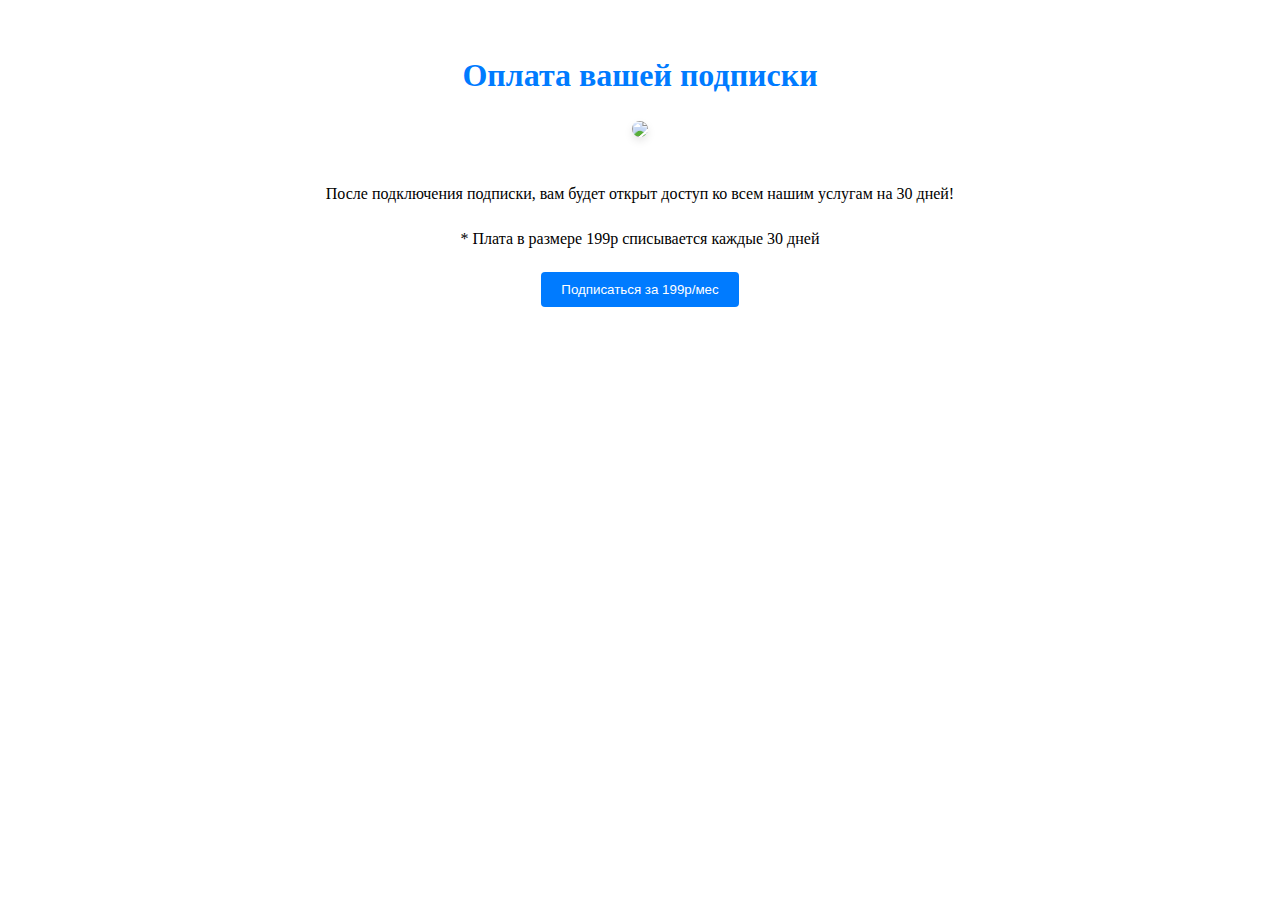
==== index.html @ bf4a826c "Update index.html" ====
<!DOCTYPE html>
<html lang="ru">
<head>
    <meta charset="UTF-8">
    <meta name="viewport" content="width=device-width, user-scalable=no, initial-scale=1.0">
    <meta http-equiv="X-UA-Compatible" content="ie=edge">
    <title>Shop</title>
    <style>
        body {
            font-family: Bradley Hand, cursive;
            line-height: 1.6;
            margin: 0;
            padding: 0;
            background: var(--tg-theme-bg-color);
        }

        #main {
            text-align: center;
            margin: 50px auto;
        }

        h1 {
            color: #007bff;
            font-size: 32px;
            margin-bottom: 20px;
        }

        img {
            max-width: 100%;
            height: auto;
            border-radius: 8px;
            box-shadow: 0 4px 8px rgba(0, 0, 0, 0.1);
            margin-bottom: 20px;
        }

        p {
            font-size: 16px;
            line-height: 1.6;
            margin-bottom: 20px;
            color: var(--tg-theme-text-color):
        }

        button {
            background-color: #007bff;
            color: #fff;
            padding: 10px 20px;
            border: none;
            border-radius: 4px;
            cursor: pointer;
        }

        button:hover {
            background-color: #0056b3;
        }

        /* Стили для всплывающих полей */
        .hidden-inputs {
            display: none;
            text-align: center;
            margin-bottom: 100px; /* Добавим маргин, чтобы поля не закрывались */
        }

        .hidden-inputs input {
            width: 100%;
            padding: 10px;
            margin-bottom: 10px;
            border: 1px solid #ccc;
            border-radius: 4px;
        }
    </style>
</head>
<body>
    <div id="main">
        <h1>Оплата вашей подписки</h1>
        <img src="https://imageup.ru/img156/4439305/podpi.jpg">
        <p>После подключения подписки, вам будет открыт доступ ко всем нашим услугам на 30 дней!</p>
        <p>* Плата в размере 199р списывается каждые 30 дней</p>
        <button id="buy">Подписаться за 199р/мес</button>
        <!-- Всплывающие поля для email, phone, name, pass -->
        <div class="hidden-inputs" id="hiddenInputs">
            <input type="email" placeholder="Введите ваш email">
            <input type="text" placeholder="Введите ваш телефон">
            <input type="text" placeholder="Введите ваше имя">
            <input type="password" placeholder="Введите пароль">
            <!-- Добавьте здесь ещё поля, если необходимо -->
            <button id="subscribeBtn">Подписаться</button>
        </div>
    </div>
    <script>
        const mainContainer = document.getElementById("main");
        const hiddenInputs = document.getElementById("hiddenInputs");

        document.getElementById("buy").addEventListener("click", function () {
            hiddenInputs.style.display = "block";
        });

        document.getElementById("subscribeBtn").addEventListener("click", function () {
            // Здесь вы можете обработать значения полей и выполнить необходимые действия
            alert("Вы успешно подписались!");
        });

        // Обработчик события для полей ввода, чтобы при нажатии Enter переходить на следующее поле
        const inputFields = document.querySelectorAll("#hiddenInputs input");
        inputFields.forEach((input, index) => {
            input.addEventListener("keyup", function (event) {
                if (event.key === "Enter") {
                    if (index < inputFields.length - 1) {
                        inputFields[index + 1].focus();
                    } else {
                        // Если это последнее поле, можно выполнить какое-либо действие или отправить форму
                        // Например, document.getElementById("subscribeBtn").click(); для нажатия кнопки "Подписаться"
                        // В данном примере просто убираем фокус с поля ввода
                        input.blur();
                    }
                }
            });
        });

        // Обработчик события для поля ввода, чтобы смещать контейнер вверх при фокусе на нем
        const inputElements = document.querySelectorAll("#hiddenInputs input");
        inputElements.forEach((inputElement) => {
            inputElement.addEventListener("focus", function () {
                mainContainer.style.transform = "translateY(-40%)";
            });

            inputElement.addEventListener("blur", function () {
                mainContainer.style.transform = "translateY(0)";
            });
        });
    </script>
    <script src="https://telegram.org/js/telegram-web-app.js"></script>
    <script>
        
    </script>
</body>
</html>
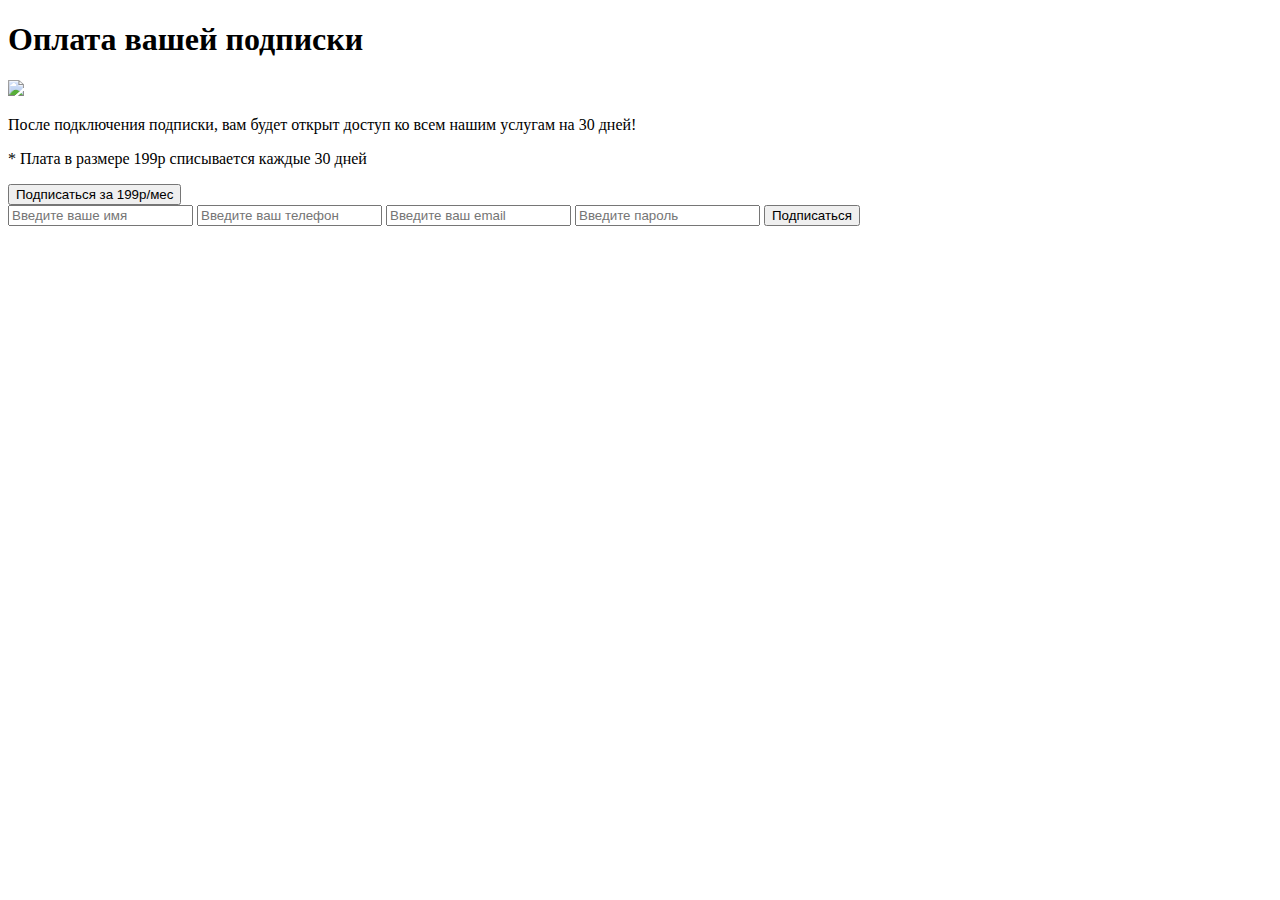
==== commit 3ac3fb00: "Update index.html" ====
--- a/index.html
+++ b/index.html
@@ -6,67 +6,7 @@
     <meta http-equiv="X-UA-Compatible" content="ie=edge">
     <title>Shop</title>
     <style>
-        body {
-            font-family: Bradley Hand, cursive;
-            line-height: 1.6;
-            margin: 0;
-            padding: 0;
-            background: var(--tg-theme-bg-color);
-        }
-
-        #main {
-            text-align: center;
-            margin: 50px auto;
-        }
-
-        h1 {
-            color: #007bff;
-            font-size: 32px;
-            margin-bottom: 20px;
-        }
-
-        img {
-            max-width: 100%;
-            height: auto;
-            border-radius: 8px;
-            box-shadow: 0 4px 8px rgba(0, 0, 0, 0.1);
-            margin-bottom: 20px;
-        }
-
-        p {
-            font-size: 16px;
-            line-height: 1.6;
-            margin-bottom: 20px;
-            color: var(--tg-theme-text-color):
-        }
-
-        button {
-            background-color: #007bff;
-            color: #fff;
-            padding: 10px 20px;
-            border: none;
-            border-radius: 4px;
-            cursor: pointer;
-        }
-
-        button:hover {
-            background-color: #0056b3;
-        }
-
-        /* Стили для всплывающих полей */
-        .hidden-inputs {
-            display: none;
-            text-align: center;
-            margin-bottom: 100px; /* Добавим маргин, чтобы поля не закрывались */
-        }
-
-        .hidden-inputs input {
-            width: 100%;
-            padding: 10px;
-            margin-bottom: 10px;
-            border: 1px solid #ccc;
-            border-radius: 4px;
-        }
+        /* Ваши стили остаются без изменений */
     </style>
 </head>
 <body>
@@ -78,19 +18,17 @@
         <button id="buy">Подписаться за 199р/мес</button>
         <!-- Всплывающие поля для email, phone, name, pass -->
         <div class="hidden-inputs" id="hiddenInputs">
-            <input type="email" placeholder="Введите ваш email">
-            <input type="text" placeholder="Введите ваш телефон">
-            <input type="text" placeholder="Введите ваше имя">
-            <input type="password" placeholder="Введите пароль">
+            <input type="text" id="user_name" placeholder="Введите ваше имя">
+            <input type="text" id="phone" placeholder="Введите ваш телефон">
+            <input type="email" id="email" placeholder="Введите ваш email">
+            <input type="password" id="password" placeholder="Введите пароль">
             <!-- Добавьте здесь ещё поля, если необходимо -->
             <button id="subscribeBtn">Подписаться</button>
         </div>
     </div>
     <script>
-        const mainContainer = document.getElementById("main");
-        const hiddenInputs = document.getElementById("hiddenInputs");
-
         document.getElementById("buy").addEventListener("click", function () {
+            const hiddenInputs = document.getElementById("hiddenInputs");
             hiddenInputs.style.display = "block";
         });
 
@@ -115,22 +53,7 @@
                 }
             });
         });
-
-        // Обработчик события для поля ввода, чтобы смещать контейнер вверх при фокусе на нем
-        const inputElements = document.querySelectorAll("#hiddenInputs input");
-        inputElements.forEach((inputElement) => {
-            inputElement.addEventListener("focus", function () {
-                mainContainer.style.transform = "translateY(-40%)";
-            });
-
-            inputElement.addEventListener("blur", function () {
-                mainContainer.style.transform = "translateY(0)";
-            });
-        });
     </script>
     <script src="https://telegram.org/js/telegram-web-app.js"></script>
-    <script>
-        
-    </script>
 </body>
 </html>
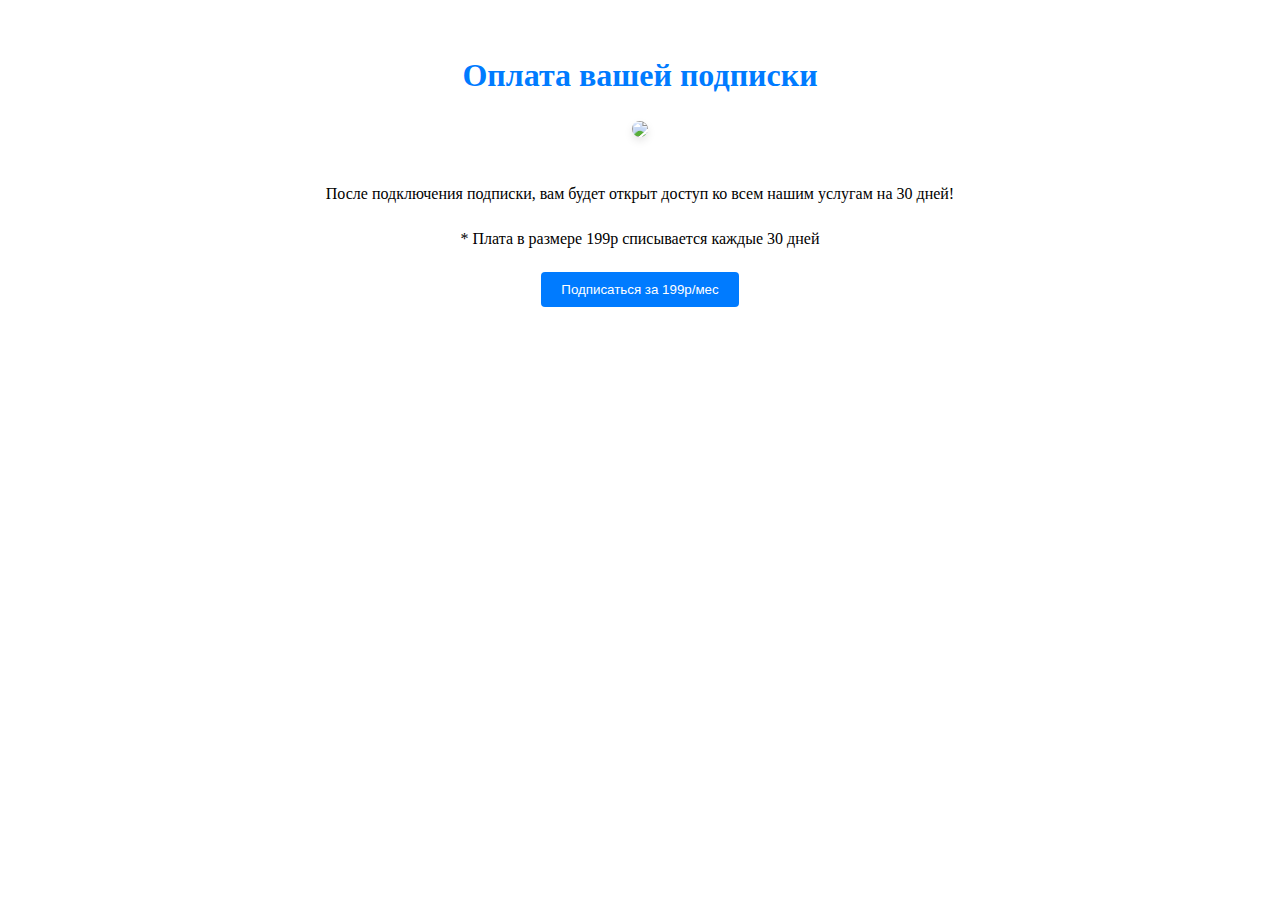
==== commit a10a5ec2: "Update index.html" ====
--- a/index.html
+++ b/index.html
@@ -6,7 +6,67 @@
     <meta http-equiv="X-UA-Compatible" content="ie=edge">
     <title>Shop</title>
     <style>
-        /* Ваши стили остаются без изменений */
+        body {
+            font-family: Bradley Hand, cursive;
+            line-height: 1.6;
+            margin: 0;
+            padding: 0;
+            background: var(--tg-theme-bg-color);
+        }
+
+        #main {
+            text-align: center;
+            margin: 50px auto;
+        }
+
+        h1 {
+            color: #007bff;
+            font-size: 32px;
+            margin-bottom: 20px;
+        }
+
+        img {
+            max-width: 100%;
+            height: auto;
+            border-radius: 8px;
+            box-shadow: 0 4px 8px rgba(0, 0, 0, 0.1);
+            margin-bottom: 20px;
+        }
+
+        p {
+            font-size: 16px;
+            line-height: 1.6;
+            margin-bottom: 20px;
+            color: var(--tg-theme-text-color);
+        }
+
+        button {
+            background-color: #007bff;
+            color: #fff;
+            padding: 10px 20px;
+            border: none;
+            border-radius: 4px;
+            cursor: pointer;
+        }
+
+        button:hover {
+            background-color: #0056b3;
+        }
+
+        /* Стили для всплывающих полей */
+        .hidden-inputs {
+            display: none;
+            text-align: center;
+            margin-bottom: 100px; /* Добавим маргин, чтобы поля не закрывались */
+        }
+
+        .hidden-inputs input {
+            width: 100%;
+            padding: 10px;
+            margin-bottom: 10px;
+            border: 1px solid #ccc;
+            border-radius: 4px;
+        }
     </style>
 </head>
 <body>
@@ -27,8 +87,10 @@
         </div>
     </div>
     <script>
+        const mainContainer = document.getElementById("main");
+        const hiddenInputs = document.getElementById("hiddenInputs");
+
         document.getElementById("buy").addEventListener("click", function () {
-            const hiddenInputs = document.getElementById("hiddenInputs");
             hiddenInputs.style.display = "block";
         });
 
@@ -53,6 +115,18 @@
                 }
             });
         });
+
+        // Обработчик события для поля ввода, чтобы смещать контейнер вверх при фокусе на нем
+        const inputElements = document.querySelectorAll("#hiddenInputs input");
+        inputElements.forEach((inputElement) => {
+            inputElement.addEventListener("focus", function () {
+                mainContainer.style.transform = "translateY(-40%)";
+            });
+
+            inputElement.addEventListener("blur", function () {
+                mainContainer.style.transform = "translateY(0)";
+            });
+        });
     </script>
     <script src="https://telegram.org/js/telegram-web-app.js"></script>
 </body>
